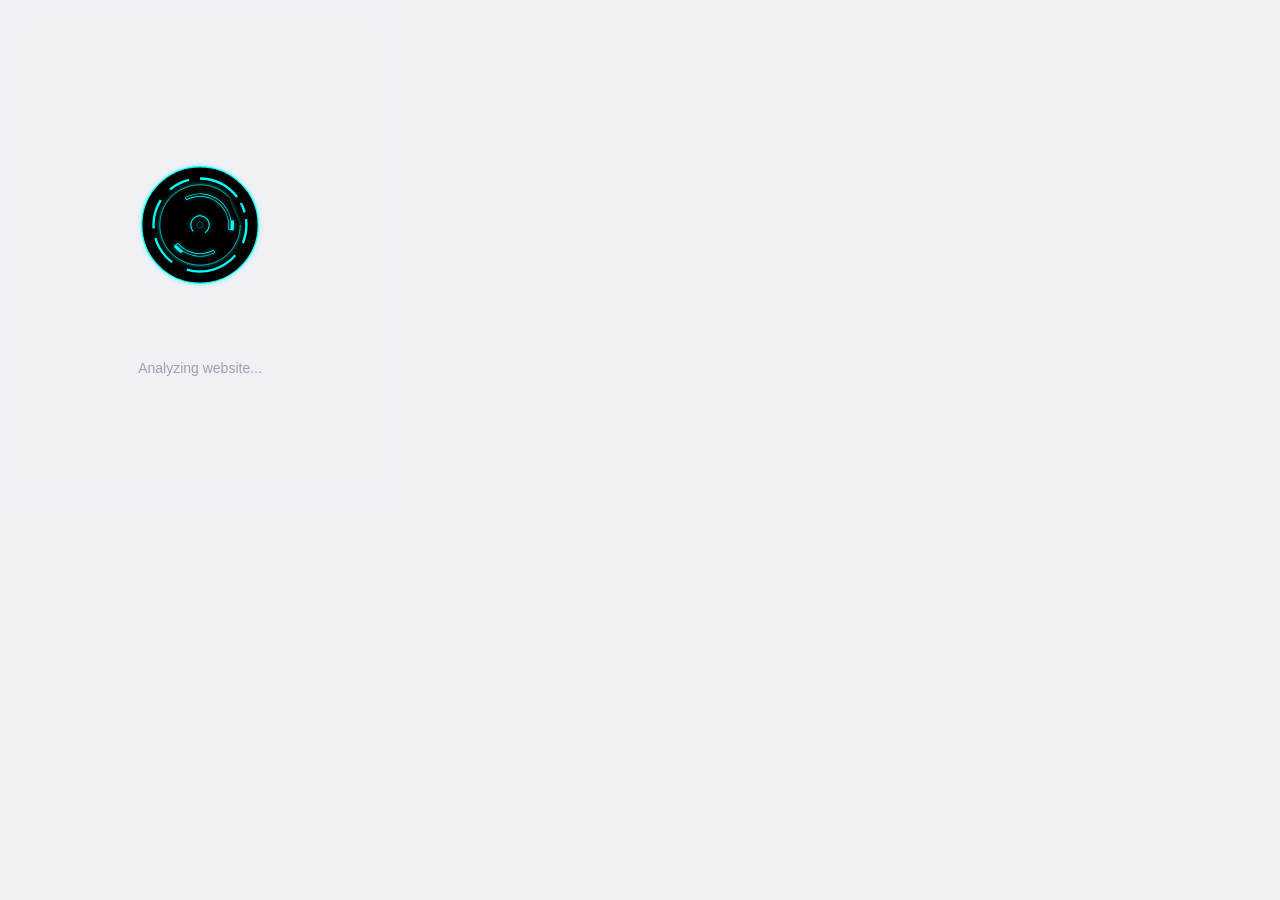
==== Smart Dark Mode Extension/popup/popup.html @ cb62a6f3 "Add files via upload" ====
<!DOCTYPE html>
<html lang="en">
<head>
    <meta charset="UTF-8">
    <meta name="viewport" content="width=device-width, initial-scale=1.0">
    <title>Smart Dark Mode</title>
    <link rel="stylesheet" href="popup.css">
</head>
<body>
    <div id="loading-container" class="active">
        <!-- AI Animation -->
        <div class="svg-frame">
            <svg viewBox="0 0 344 344" style="--i:0;--j:0;">
                <g id="out1">
                    <path d="M72 172C72 116.772 116.772 72 172 72C227.228 72 272 116.772 272 172C272 227.228 227.228 272 172 272C116.772 272 72 227.228 72 172ZM197.322 172C197.322 158.015 185.985 146.678 172 146.678C158.015 146.678 146.678 158.015 146.678 172C146.678 185.985 158.015 197.322 172 197.322C185.985 197.322 197.322 185.985 197.322 172Z"></path>
                    <path mask="url(#path-1-inside-1_111_3212)" stroke-miterlimit="16" stroke-width="2" stroke="#00FFFF" d="M72 172C72 116.772 116.772 72 172 72C227.228 72 272 116.772 272 172C272 227.228 227.228 272 172 272C116.772 272 72 227.228 72 172ZM197.322 172C197.322 158.015 185.985 146.678 172 146.678C158.015 146.678 146.678 158.015 146.678 172C146.678 185.985 158.015 197.322 172 197.322C185.985 197.322 197.322 185.985 197.322 172Z"></path>
                </g>
            </svg>

            <svg viewBox="0 0 344 344" style="--i:1;--j:1;">
                <g id="out2">
                    <mask fill="white" id="path-2-inside-2_111_3212">
                        <path d="M102.892 127.966C93.3733 142.905 88.9517 160.527 90.2897 178.19L94.3752 177.88C93.1041 161.1 97.3046 144.36 106.347 130.168L102.892 127.966Z"></path>
                        <path d="M93.3401 194.968C98.3049 211.971 108.646 226.908 122.814 237.541L125.273 234.264C111.814 224.163 101.99 209.973 97.2731 193.819L93.3401 194.968Z"></path>
                        <path d="M152.707 92.3592C140.33 95.3575 128.822 101.199 119.097 109.421L121.742 112.55C130.981 104.739 141.914 99.1897 153.672 96.3413L152.707 92.3592Z"></path>
                        <path d="M253.294 161.699C255.099 175.937 253.132 190.4 247.59 203.639L243.811 202.057C249.075 189.48 250.944 175.74 249.23 162.214L253.294 161.699Z"></path>
                        <path d="M172 90.0557C184.677 90.0557 197.18 92.9967 208.528 98.6474C219.875 104.298 229.757 112.505 237.396 122.621L234.126 125.09C226.869 115.479 217.481 107.683 206.701 102.315C195.921 96.9469 184.043 94.1529 172 94.1529V90.0557Z"></path>
                        <path d="M244.195 133.235C246.991 138.442 249.216 143.937 250.83 149.623L246.888 150.742C245.355 145.34 243.242 140.12 240.586 135.174L244.195 133.235Z"></path>
                        <path d="M234.238 225.304C223.932 237.338 210.358 246.126 195.159 250.604C179.961 255.082 163.79 255.058 148.606 250.534L149.775 246.607C164.201 250.905 179.563 250.928 194.001 246.674C208.44 242.42 221.335 234.071 231.126 222.639L234.238 225.304Z"></path>
                    </mask>
                    <path mask="url(#path-2-inside-2_111_3212)" fill="#00FFFF" d="M102.892 127.966L105.579 123.75L101.362 121.063L98.6752 125.28L102.892 127.966ZM90.2897 178.19L85.304 178.567L85.6817 183.553L90.6674 183.175L90.2897 178.19ZM94.3752 177.88L94.7529 182.866L99.7386 182.488L99.3609 177.503L94.3752 177.88ZM106.347 130.168L110.564 132.855L113.251 128.638L109.034 125.951L106.347 130.168ZM93.3401 194.968L91.9387 190.168L87.1391 191.569L88.5405 196.369L93.3401 194.968ZM122.814 237.541L119.813 241.54L123.812 244.541L126.813 240.542L122.814 237.541ZM125.273 234.264L129.272 237.265L132.273 233.266L128.274 230.265L125.273 234.264ZM97.2731 193.819L102.073 192.418L100.671 187.618L95.8717 189.02L97.2731 193.819ZM152.707 92.3592L157.567 91.182L156.389 86.3226L151.53 87.4998L152.707 92.3592ZM119.097 109.421L115.869 105.603L112.05 108.831L115.278 112.649L119.097 109.421ZM121.742 112.55L117.924 115.778L121.152 119.596L124.97 116.368L121.742 112.55ZM153.672 96.3413L154.849 101.201L159.708 100.023L158.531 95.1641L153.672 96.3413ZM253.294 161.699L258.255 161.07L257.626 156.11L252.666 156.738L253.294 161.699ZM247.59 203.639L245.66 208.251L250.272 210.182L252.203 205.569L247.59 203.639ZM243.811 202.057L239.198 200.126L237.268 204.739L241.88 206.669L243.811 202.057ZM249.23 162.214L248.601 157.253L243.641 157.882L244.269 162.842L249.23 162.214ZM172 90.0557V85.0557H167V90.0557H172ZM208.528 98.6474L206.299 103.123L206.299 103.123L208.528 98.6474ZM237.396 122.621L240.409 126.611L244.399 123.598L241.386 119.608L237.396 122.621ZM234.126 125.09L230.136 128.103L233.149 132.093L237.139 129.08L234.126 125.09ZM206.701 102.315L204.473 106.791L204.473 106.791L206.701 102.315ZM172 94.1529H167V99.1529H172V94.1529ZM244.195 133.235L248.601 130.87L246.235 126.465L241.83 128.83L244.195 133.235ZM250.83 149.623L252.195 154.433L257.005 153.067L255.64 148.257L250.83 149.623ZM246.888 150.742L242.078 152.107L243.444 156.917L248.254 155.552L246.888 150.742ZM240.586 135.174L238.22 130.768L233.815 133.134L236.181 137.539L240.586 135.174ZM234.238 225.304L238.036 228.556L241.288 224.759L237.491 221.506L234.238 225.304ZM195.159 250.604L196.572 255.4L196.572 255.4L195.159 250.604ZM148.606 250.534L143.814 249.107L142.386 253.899L147.178 255.326L148.606 250.534ZM149.775 246.607L151.203 241.816L146.411 240.388L144.983 245.18L149.775 246.607ZM194.001 246.674L195.415 251.47L195.415 251.47L194.001 246.674ZM231.126 222.639L234.379 218.841L230.581 215.589L227.329 219.386L231.126 222.639ZM98.6752 125.28C88.5757 141.13 83.8844 159.826 85.304 178.567L95.2754 177.812C94.0191 161.227 98.1709 144.681 107.109 130.653L98.6752 125.28ZM90.6674 183.175L94.7529 182.866L93.9976 172.895L89.912 173.204L90.6674 183.175ZM99.3609 177.503C98.1715 161.8 102.102 146.135 110.564 132.855L102.131 127.481C92.5071 142.585 88.0368 160.4 89.3895 178.258L99.3609 177.503ZM109.034 125.951L105.579 123.75L100.205 132.183L103.661 134.385L109.034 125.951ZM88.5405 196.369C93.8083 214.41 104.78 230.259 119.813 241.54L125.815 233.542C112.512 223.558 102.802 209.532 98.1397 193.566L88.5405 196.369ZM126.813 240.542L129.272 237.265L121.274 231.263L118.815 234.54L126.813 240.542ZM128.274 230.265C115.679 220.813 106.486 207.534 102.073 192.418L92.4735 195.221C97.493 212.412 107.948 227.513 122.272 238.263L128.274 230.265ZM95.8717 189.02L91.9387 190.168L94.7415 199.767L98.6745 198.619L95.8717 189.02ZM151.53 87.4998C138.398 90.681 126.188 96.8793 115.869 105.603L122.325 113.239C131.457 105.519 142.262 100.034 153.884 97.2187L151.53 87.4998ZM115.278 112.649L117.924 115.778L125.56 109.322L122.915 106.193L115.278 112.649ZM124.97 116.368C133.616 109.059 143.846 103.866 154.849 101.201L152.495 91.4818C139.981 94.5132 128.347 100.419 118.514 108.732L124.97 116.368ZM158.531 95.1641L157.567 91.182L147.848 93.5364L148.812 97.5185L158.531 95.1641ZM248.334 162.327C250.028 175.697 248.181 189.277 242.978 201.708L252.203 205.569C258.082 191.522 260.169 176.177 258.255 161.07L248.334 162.327ZM249.521 199.027L245.741 197.445L241.88 206.669L245.66 208.251L249.521 199.027ZM248.423 203.987C254.025 190.602 256.014 175.98 254.19 161.585L244.269 162.842C245.873 175.5 244.125 188.357 239.198 200.126L248.423 203.987ZM249.858 167.174L253.923 166.659L252.666 156.738L248.601 157.253L249.858 167.174ZM172 95.0557C183.903 95.0557 195.644 97.8172 206.299 103.123L210.757 94.1717C198.717 88.1761 185.45 85.0557 172 85.0557V95.0557ZM206.299 103.123C216.954 108.429 226.233 116.135 233.406 125.634L241.386 119.608C233.281 108.874 222.796 100.167 210.757 94.1717L206.299 103.123ZM234.383 118.631L231.113 121.1L237.139 129.08L240.409 126.611L234.383 118.631ZM238.116 122.077C230.393 111.849 220.403 103.552 208.93 97.8393L204.473 106.791C214.56 111.814 223.345 119.11 230.136 128.103L238.116 122.077ZM208.93 97.8393C197.458 92.1263 184.816 89.1529 172 89.1529V99.1529C183.269 99.1529 194.385 101.767 204.473 106.791L208.93 97.8393ZM177 94.1529V90.0557H167V94.1529H177ZM239.79 135.601C242.416 140.49 244.504 145.649 246.02 150.988L255.64 148.257C253.927 142.225 251.567 136.395 248.601 130.87L239.79 135.601ZM249.464 144.813L245.523 145.932L248.254 155.552L252.195 154.433L249.464 144.813ZM251.698 149.376C250.067 143.628 247.818 138.073 244.991 132.808L236.181 137.539C238.666 142.168 240.644 147.052 242.078 152.107L251.698 149.376ZM242.951 139.579L246.561 137.64L241.83 128.83L238.22 130.768L242.951 139.579ZM230.441 222.051C220.763 233.351 208.017 241.603 193.746 245.808L196.572 255.4C212.698 250.649 227.101 241.325 238.036 228.556L230.441 222.051ZM193.746 245.808C179.475 250.012 164.291 249.99 150.033 245.742L147.178 255.326C163.289 260.125 180.447 260.151 196.572 255.4L193.746 245.808ZM153.397 251.962L154.567 248.035L144.983 245.18L143.814 249.107L153.397 251.962ZM148.348 251.399C163.7 255.973 180.049 255.997 195.415 251.47L192.588 241.877C179.077 245.858 164.702 245.837 151.203 241.816L148.348 251.399ZM195.415 251.47C210.78 246.942 224.504 238.058 234.924 225.891L227.329 219.386C218.167 230.084 206.099 237.897 192.588 241.877L195.415 251.47ZM227.874 226.436L230.986 229.101L237.491 221.506L234.379 218.841L227.874 226.436Z"></path>
                </g>
            </svg>

            <svg viewBox="0 0 344 344" style="--i:0;--j:2;">
                <g id="inner3">
                    <path d="M195.136 135.689C188.115 131.215 179.948 128.873 171.624 128.946C163.299 129.019 155.174 131.503 148.232 136.099L148.42 136.382C155.307 131.823 163.368 129.358 171.627 129.286C179.886 129.213 187.988 131.537 194.954 135.975L195.136 135.689Z"></path>
                    <path d="M195.136 208.311C188.115 212.784 179.948 215.127 171.624 215.054C163.299 214.981 155.174 212.496 148.232 207.901L148.42 207.618C155.307 212.177 163.368 214.642 171.627 214.714C179.886 214.786 187.988 212.463 194.954 208.025L195.136 208.311Z"></path>
                    <path mask="url(#path-5-inside-3_111_3212)" fill="#00FFFF" d="M195.136 135.689L195.474 135.904L195.689 135.566L195.351 135.352L195.136 135.689ZM171.624 128.946L171.627 129.346L171.624 128.946ZM148.232 136.099L148.011 135.765L147.678 135.986L147.899 136.32L148.232 136.099ZM148.42 136.382L148.086 136.603L148.307 136.936L148.641 136.716L148.42 136.382ZM171.627 129.286L171.63 129.686L171.627 129.286ZM194.954 135.975L194.739 136.313L195.076 136.528L195.291 136.19L194.954 135.975ZM195.136 208.311L195.351 208.648L195.689 208.433L195.474 208.096L195.136 208.311ZM171.624 215.054L171.627 214.654L171.624 215.054ZM148.232 207.901L147.899 207.68L147.678 208.014L148.011 208.234L148.232 207.901ZM148.42 207.618L148.641 207.284L148.307 207.063L148.086 207.397L148.42 207.618ZM171.627 214.714L171.63 214.314L171.627 214.714ZM194.954 208.025L195.291 207.81L195.076 207.472L194.739 207.687L194.954 208.025ZM195.351 135.352C188.265 130.836 180.022 128.473 171.62 128.546L171.627 129.346C179.874 129.274 187.966 131.594 194.921 136.026L195.351 135.352ZM171.62 128.546C163.218 128.619 155.018 131.127 148.011 135.765L148.453 136.432C155.33 131.88 163.38 129.418 171.627 129.346L171.62 128.546ZM147.899 136.32L148.086 136.603L148.753 136.161L148.566 135.878L147.899 136.32ZM148.641 136.716C155.463 132.199 163.448 129.757 171.63 129.686L171.623 128.886C163.287 128.958 155.15 131.447 148.199 136.049L148.641 136.716ZM171.63 129.686C179.812 129.614 187.839 131.916 194.739 136.313L195.169 135.638C188.138 131.158 179.959 128.813 171.623 128.886L171.63 129.686ZM195.291 136.19L195.474 135.904L194.799 135.474L194.617 135.76L195.291 136.19ZM194.921 207.974C187.966 212.406 179.874 214.726 171.627 214.654L171.62 215.454C180.022 215.527 188.265 213.163 195.351 208.648L194.921 207.974ZM171.627 214.654C163.38 214.582 155.33 212.12 148.453 207.567L148.011 208.234C155.018 212.873 163.218 215.38 171.62 215.454L171.627 214.654ZM148.566 208.122L148.753 207.838L148.086 207.397L147.899 207.68L148.566 208.122ZM148.199 207.951C155.15 212.553 163.287 215.041 171.623 215.114L171.63 214.314C163.448 214.243 155.463 211.801 148.641 207.284L148.199 207.951ZM171.623 215.114C179.959 215.187 188.138 212.842 195.169 208.362L194.739 207.687C187.839 212.084 179.812 214.386 171.63 214.314L171.623 215.114ZM194.617 208.239L194.799 208.526L195.474 208.096L195.291 207.81L194.617 208.239Z"></path>
                </g>
                <path stroke="#00FFFF" d="M240.944 172C240.944 187.951 235.414 203.408 225.295 215.738C215.176 228.068 201.095 236.508 185.45 239.62C169.806 242.732 153.567 240.323 139.5 232.804C125.433 225.285 114.408 213.12 108.304 198.384C102.2 183.648 101.394 167.25 106.024 151.987C110.654 136.723 120.434 123.537 133.696 114.675C146.959 105.813 162.884 101.824 178.758 103.388C194.632 104.951 209.472 111.97 220.751 123.249" id="out3"></path>
            </svg>

            <svg viewBox="0 0 344 344" style="--i:1;--j:3;">
                <g id="inner1">
                    <path fill="#00FFFF" d="M145.949 124.51L148.554 129.259C156.575 124.859 165.672 122.804 174.806 123.331C183.94 123.858 192.741 126.944 200.203 132.236C207.665 137.529 213.488 144.815 217.004 153.261C220.521 161.707 221.59 170.972 220.09 179.997L224.108 180.665L224.102 180.699L229.537 181.607C230.521 175.715 230.594 169.708 229.753 163.795L225.628 164.381C224.987 159.867 223.775 155.429 222.005 151.179C218.097 141.795 211.628 133.699 203.337 127.818C195.045 121.937 185.266 118.508 175.118 117.923C165.302 117.357 155.525 119.474 146.83 124.037C146.535 124.192 146.241 124.349 145.949 124.51ZM224.638 164.522C224.009 160.091 222.819 155.735 221.082 151.563C217.246 142.352 210.897 134.406 202.758 128.634C194.62 122.862 185.021 119.496 175.06 118.922C165.432 118.367 155.841 120.441 147.311 124.914L148.954 127.91C156.922 123.745 165.876 121.814 174.864 122.333C184.185 122.87 193.166 126.019 200.782 131.421C208.397 136.822 214.339 144.257 217.928 152.877C221.388 161.188 222.526 170.276 221.23 179.173L224.262 179.677C224.998 174.671 225.35 169.535 224.638 164.522Z" clip-rule="evenodd" fill-rule="evenodd"></path>
                    <path fill="#00FFFF" d="M139.91 220.713C134.922 217.428 130.469 213.395 126.705 208.758L130.983 205.286L130.985 205.288L134.148 202.721C141.342 211.584 151.417 217.642 162.619 219.839C173.821 222.036 185.438 220.232 195.446 214.742L198.051 219.491C197.759 219.651 197.465 219.809 197.17 219.963C186.252 225.693 173.696 227.531 161.577 225.154C154.613 223.789 148.041 221.08 142.202 217.234L139.91 220.713ZM142.752 216.399C148.483 220.174 154.934 222.833 161.769 224.173C173.658 226.504 185.977 224.704 196.689 219.087L195.046 216.09C185.035 221.323 173.531 222.998 162.427 220.82C151.323 218.643 141.303 212.747 134.01 204.122L131.182 206.5C134.451 210.376 138.515 213.607 142.752 216.399Z" clip-rule="evenodd" fill-rule="evenodd"></path>
                </g>
            </svg>

            <svg viewBox="0 0 344 344" style="--i:2;--j:4;">
                <path fill="#00FFFF" d="M180.956 186.056C183.849 184.212 186.103 181.521 187.41 178.349C188.717 175.177 189.013 171.679 188.258 168.332C187.503 164.986 185.734 161.954 183.192 159.65C180.649 157.346 177.458 155.883 174.054 155.46C170.649 155.038 167.197 155.676 164.169 157.288C161.14 158.9 158.683 161.407 157.133 164.468C155.582 167.528 155.014 170.992 155.505 174.388C155.997 177.783 157.524 180.944 159.879 183.439L161.129 182.259C159.018 180.021 157.648 177.186 157.207 174.141C156.766 171.096 157.276 167.989 158.667 165.245C160.057 162.5 162.261 160.252 164.977 158.806C167.693 157.36 170.788 156.788 173.842 157.167C176.895 157.546 179.757 158.858 182.037 160.924C184.317 162.99 185.904 165.709 186.581 168.711C187.258 171.712 186.992 174.849 185.82 177.694C184.648 180.539 182.627 182.952 180.032 184.606L180.956 186.056Z" id="center1"></path>
                <path fill="#00FFFF" d="M172 166.445C175.068 166.445 177.556 168.932 177.556 172C177.556 175.068 175.068 177.556 172 177.556C168.932 177.556 166.444 175.068 166.444 172C166.444 168.932 168.932 166.445 172 166.445ZM172 177.021C174.773 177.021 177.021 174.773 177.021 172C177.021 169.227 174.773 166.979 172 166.979C169.227 166.979 166.979 169.227 166.979 172C166.979 174.773 169.227 177.021 172 177.021Z" id="center"></path>
            </svg>
        </div>
        <p class="status-text">Analyzing website...</p>
    </div>

    <div id="main-container" class="hidden">
        <header>
            <div class="header-top">
                <h2>Smart Dark Mode</h2>
                <div class="header-actions">
                    <button id="btn-blacklist" class="icon-btn" title="Add to Blacklist">
                        <span>🚫</span>
                    </button>
                    <button id="btn-settings" class="icon-btn" title="Settings">
                        <span>⚙️</span>
                    </button>
                    <label class="toggle-switch">
                        <input type="checkbox" id="main-toggle">
                        <span class="toggle-slider"></span>
                    </label>
                </div>
            </div>
            <div class="current-site" id="current-site"></div>
        </header>

        <div class="mode-status">
            <span id="mode-indicator" class="indicator"></span>
            <span id="mode-text">Disabled</span>
        </div>

        <div class="controls">
            <button id="btn-always-dark" class="control-btn">
                <span class="icon">🌙</span>
                Always Dark
            </button>
            <button id="btn-never-dark" class="control-btn">
                <span class="icon">☀️</span>
                Never Dark
            </button>
            <button id="btn-auto" class="control-btn">
                <span class="icon">✨</span>
                Auto
            </button>
        </div>

        <div class="features-section">
            <h3 class="section-title">Features</h3>
            <div class="feature-grid">
                <button id="btn-remove-elements" class="feature-btn">
                    <span class="feature-icon">🎯</span>
                    <span class="feature-text">Remove Elements</span>
                </button>
                <button id="btn-ai-layout" class="feature-btn">
                    <span class="feature-icon">🤖</span>
                    <span class="feature-text">AI Layout Fix</span>
                </button>
                <button id="btn-custom-rules" class="feature-btn">
                    <span class="feature-icon">🎨</span>
                    <span class="feature-text">Custom Rules</span>
                </button>
                <button id="btn-reset-site" class="feature-btn danger">
                    <span class="feature-icon">🔄</span>
                    <span class="feature-text">Reset Site</span>
                </button>
            </div>
        </div>

        <div class="stats">
            <div class="stat-item">
                <span class="stat-label">Sites Learned:</span>
                <span id="sites-count" class="stat-value">0</span>
            </div>
        </div>
    </div>

    <!-- Settings Modal -->
    <div id="settings-modal" class="modal hidden">
        <div class="modal-content">
            <div class="modal-header">
                <h3>Settings</h3>
                <button id="close-settings" class="close-btn">✕</button>
            </div>
            <div class="modal-body">
                <div class="setting-item">
                    <label class="setting-label">
                        <input type="checkbox" id="show-loader-toggle">
                        <span>Show loader animation</span>
                    </label>
                    <p class="setting-description">Display the AI analysis animation when visiting new sites</p>
                </div>

                <div class="setting-item">
                    <h4 class="subsection-title">Blacklisted Websites</h4>
                    <p class="setting-description">Sites where the extension is completely disabled</p>
                    <div id="blacklist-container" class="blacklist-list">
                        <!-- Blacklisted sites will be added here -->
                    </div>
                </div>
            </div>
        </div>
    </div>

    <!-- Custom Rules Modal -->
    <div id="custom-rules-modal" class="modal hidden">
        <div class="modal-content">
            <div class="modal-header">
                <h3>Custom CSS Rules</h3>
                <button id="close-custom-rules" class="close-btn">✕</button>
            </div>
            <div class="modal-body">
                <p class="modal-description">Add custom CSS to fine-tune dark mode for this site</p>
                <textarea id="custom-css-input" placeholder="Enter CSS rules here...
Example:
body { background-color: #1a1a1a !important; }
.header { color: #ffffff !important; }"></textarea>
                <div class="modal-actions">
                    <button id="save-custom-rules" class="primary-btn">Save Rules</button>
                    <button id="clear-custom-rules" class="secondary-btn">Clear</button>
                </div>
            </div>
        </div>
    </div>

    <script src="popup.js"></script>
</body>
</html>
---- Smart Dark Mode Extension/popup/popup.css ----
* {
    margin: 0;
    padding: 0;
    box-sizing: border-box;
}

body {
    width: 400px;
    min-height: 500px;
    font-family: -apple-system, BlinkMacSystemFont, 'Segoe UI', Roboto, Oxygen, Ubuntu, Cantarell, sans-serif;
    color: #e0e0e0;
    padding: 20px;
    transition: background-color 0.3s ease, color 0.3s ease;
}

/* Theme Support - Dark Mode (Default) */
body {
    background: rgba(20, 20, 30, 0.98);
    backdrop-filter: blur(10px);
}

/* Theme Support - Light Mode */
body.light-theme {
    background: rgba(240, 240, 245, 0.98);
    color: #2a2a2a;
}

body.light-theme h2 {
    background: linear-gradient(135deg, #5a52d5, #3bb3a8);
    -webkit-background-clip: text;
    -webkit-text-fill-color: transparent;
}

body.light-theme .current-site,
body.light-theme .stat-label,
body.light-theme .section-title {
    color: #666;
}

body.light-theme .mode-status {
    background: rgba(108, 99, 255, 0.1);
}

body.light-theme .control-btn,
body.light-theme .feature-btn {
    background: rgba(0, 0, 0, 0.03);
    border: 1px solid rgba(0, 0, 0, 0.1);
    color: #2a2a2a;
}

body.light-theme .control-btn:hover,
body.light-theme .feature-btn:hover {
    background: rgba(0, 0, 0, 0.06);
}

body.light-theme .stats {
    border-top-color: rgba(0, 0, 0, 0.1);
}

body.light-theme .modal-content {
    background: rgba(250, 250, 255, 0.98);
    color: #2a2a2a;
}

body.light-theme .setting-description,
body.light-theme .modal-description {
    color: #666;
}

body.light-theme #custom-css-input {
    background: rgba(0, 0, 0, 0.03);
    border-color: rgba(0, 0, 0, 0.1);
    color: #2a2a2a;
}

body.light-theme .blacklist-item {
    background: rgba(0, 0, 0, 0.03);
    border-color: rgba(0, 0, 0, 0.1);
}

/* Loading Container */
#loading-container {
    display: flex;
    flex-direction: column;
    align-items: center;
    justify-content: center;
    min-height: 460px;
}

#loading-container.active {
    display: flex;
}

/* SVG Animation Styles */
.svg-frame {
    width: 200px;
    height: 200px;
    position: relative;
    display: flex;
    align-items: center;
    justify-content: center;
}

.svg-frame svg {
    position: absolute;
    width: 100%;
    height: 100%;
    transform-origin: center center;
}

.svg-frame svg:nth-child(1) {
    animation: rotate-clockwise 8s linear infinite;
}

.svg-frame svg:nth-child(2) {
    animation: rotate-counter 12s linear infinite;
}

.svg-frame svg:nth-child(3) {
    animation: rotate-clockwise 10s linear infinite;
}

.svg-frame svg:nth-child(4) {
    animation: rotate-counter 15s linear infinite;
}

.svg-frame svg:nth-child(5) {
    animation: pulse-center 3s ease-in-out infinite;
}

@keyframes rotate-clockwise {
    from { transform: rotate(0deg); }
    to { transform: rotate(360deg); }
}

@keyframes rotate-counter {
    from { transform: rotate(360deg); }
    to { transform: rotate(0deg); }
}

@keyframes pulse-center {
    0%, 100% {
        transform: scale(1);
        opacity: 1;
    }
    50% {
        transform: scale(1.1);
        opacity: 0.7;
    }
}

.svg-frame path[fill="#00FFFF"],
.svg-frame path[stroke="#00FFFF"] {
    filter: drop-shadow(0 0 4px rgba(0, 255, 255, 0.6));
}

.status-text {
    margin-top: 35px;
    font-size: 14px;
    color: #a0a0b0;
    animation: fadeInOut 2s ease-in-out infinite;
}

@keyframes fadeInOut {
    0%, 100% { opacity: 0.4; }
    50% { opacity: 1; }
}

/* Main Container */
#main-container {
    animation: fadeIn 0.5s ease-in;
}

#main-container.hidden,
#loading-container:not(.active) {
    display: none;
}

@keyframes fadeIn {
    from { opacity: 0; transform: translateY(10px); }
    to { opacity: 1; transform: translateY(0); }
}

/* Header */
header {
    margin-bottom: 20px;
}

.header-top {
    display: flex;
    justify-content: space-between;
    align-items: center;
    margin-bottom: 8px;
}

.header-actions {
    display: flex;
    align-items: center;
    gap: 8px;
}

h2 {
    font-size: 20px;
    font-weight: 600;
    background: linear-gradient(135deg, #6c63ff, #4ecdc4);
    -webkit-background-clip: text;
    -webkit-text-fill-color: transparent;
}

/* Icon Buttons */
.icon-btn {
    width: 32px;
    height: 32px;
    border-radius: 6px;
    border: 1px solid rgba(255, 255, 255, 0.1);
    background: rgba(255, 255, 255, 0.05);
    cursor: pointer;
    display: flex;
    align-items: center;
    justify-content: center;
    font-size: 16px;
    transition: all 0.3s ease;
}

.icon-btn:hover {
    background: rgba(255, 255, 255, 0.1);
    transform: translateY(-1px);
}

/* Toggle Switch */
.toggle-switch {
    position: relative;
    display: inline-block;
    width: 50px;
    height: 26px;
}

.toggle-switch input {
    opacity: 0;
    width: 0;
    height: 0;
}

.toggle-slider {
    position: absolute;
    cursor: pointer;
    top: 0;
    left: 0;
    right: 0;
    bottom: 0;
    background-color: rgba(255, 255, 255, 0.1);
    border: 1px solid rgba(255, 255, 255, 0.2);
    transition: .4s;
    border-radius: 26px;
}

.toggle-slider:before {
    position: absolute;
    content: "";
    height: 18px;
    width: 18px;
    left: 3px;
    bottom: 3px;
    background-color: white;
    transition: .4s;
    border-radius: 50%;
}

input:checked + .toggle-slider {
    background: linear-gradient(135deg, #6c63ff, #4ecdc4);
    border-color: #6c63ff;
}

input:checked + .toggle-slider:before {
    transform: translateX(24px);
}

.current-site {
    font-size: 12px;
    color: #808090;
    overflow: hidden;
    text-overflow: ellipsis;
    white-space: nowrap;
}

/* Mode Status */
.mode-status {
    display: flex;
    align-items: center;
    gap: 10px;
    padding: 12px;
    background: rgba(108, 99, 255, 0.1);
    border-radius: 8px;
    margin-bottom: 20px;
}

.indicator {
    width: 10px;
    height: 10px;
    border-radius: 50%;
    background: #808090;
    transition: all 0.3s ease;
}

.indicator.active {
    background: #4ecdc4;
    animation: glow 2s ease-in-out infinite;
}

@keyframes glow {
    0%, 100% { box-shadow: 0 0 5px #4ecdc4; }
    50% { box-shadow: 0 0 15px #4ecdc4; }
}

#mode-text {
    font-weight: 500;
}

/* Controls */
.controls {
    display: flex;
    flex-direction: column;
    gap: 10px;
    margin-bottom: 20px;
}

.control-btn {
    display: flex;
    align-items: center;
    gap: 10px;
    padding: 12px 16px;
    background: rgba(255, 255, 255, 0.05);
    border: 1px solid rgba(255, 255, 255, 0.1);
    border-radius: 8px;
    color: #e0e0e0;
    cursor: pointer;
    transition: all 0.3s ease;
    font-size: 14px;
}

.control-btn:hover {
    background: rgba(255, 255, 255, 0.1);
    border-color: rgba(108, 99, 255, 0.5);
    transform: translateY(-1px);
}

.control-btn.active {
    background: linear-gradient(135deg, rgba(108, 99, 255, 0.3), rgba(78, 205, 196, 0.3));
    border-color: #6c63ff;
}

.control-btn:disabled {
    opacity: 0.5;
    cursor: not-allowed;
    transform: none;
}

.icon {
    font-size: 18px;
}

/* Features Section */
.features-section {
    margin-bottom: 20px;
}

.section-title {
    font-size: 13px;
    font-weight: 600;
    color: #a0a0b0;
    margin-bottom: 12px;
    text-transform: uppercase;
    letter-spacing: 0.5px;
}

.feature-grid {
    display: grid;
    grid-template-columns: 1fr 1fr;
    gap: 10px;
}

.feature-btn {
    display: flex;
    flex-direction: column;
    align-items: center;
    gap: 6px;
    padding: 14px 10px;
    background: rgba(255, 255, 255, 0.03);
    border: 1px solid rgba(255, 255, 255, 0.08);
    border-radius: 8px;
    color: #c0c0c0;
    cursor: pointer;
    font-size: 12px;
    transition: all 0.3s ease;
}

.feature-btn:hover {
    background: rgba(255, 255, 255, 0.08);
    border-color: rgba(108, 99, 255, 0.3);
    transform: translateY(-2px);
}

.feature-btn:disabled {
    opacity: 0.5;
    cursor: not-allowed;
    transform: none;
}

.feature-icon {
    font-size: 24px;
}

.feature-text {
    font-weight: 500;
}

.feature-btn.danger {
    color: #ff6b6b;
}

.feature-btn.danger:hover {
    background: rgba(255, 107, 107, 0.1);
    border-color: rgba(255, 107, 107, 0.3);
}

/* Stats */
.stats {
    padding-top: 15px;
    border-top: 1px solid rgba(255, 255, 255, 0.1);
}

.stat-item {
    display: flex;
    justify-content: space-between;
    font-size: 13px;
}

.stat-label {
    color: #a0a0b0;
}

.stat-value {
    color: #6c63ff;
    font-weight: 600;
}

/* Modals */
.modal {
    position: fixed;
    top: 0;
    left: 0;
    width: 100%;
    height: 100%;
    background: rgba(0, 0, 0, 0.7);
    display: flex;
    align-items: center;
    justify-content: center;
    z-index: 1000;
    animation: fadeIn 0.3s ease;
}

.modal.hidden {
    display: none;
}

.modal-content {
    background: rgba(25, 25, 35, 0.98);
    border-radius: 12px;
    padding: 20px;
    width: 90%;
    max-width: 360px;
    max-height: 80vh;
    overflow-y: auto;
    animation: slideUp 0.3s ease;
}

@keyframes slideUp {
    from {
        opacity: 0;
        transform: translateY(20px);
    }
    to {
        opacity: 1;
        transform: translateY(0);
    }
}

.modal-header {
    display: flex;
    justify-content: space-between;
    align-items: center;
    margin-bottom: 20px;
}

.modal-header h3 {
    font-size: 18px;
    font-weight: 600;
}

.close-btn {
    background: none;
    border: none;
    color: #a0a0b0;
    font-size: 24px;
    cursor: pointer;
    padding: 0;
    width: 30px;
    height: 30px;
    display: flex;
    align-items: center;
    justify-content: center;
    border-radius: 4px;
    transition: all 0.3s ease;
}

.close-btn:hover {
    background: rgba(255, 255, 255, 0.1);
    color: #fff;
}

.modal-body {
    display: flex;
    flex-direction: column;
    gap: 20px;
}

.setting-item {
    display: flex;
    flex-direction: column;
    gap: 8px;
}

.setting-label {
    display: flex;
    align-items: center;
    gap: 10px;
    cursor: pointer;
    font-size: 14px;
}

.setting-label input[type="checkbox"] {
    width: 18px;
    height: 18px;
    cursor: pointer;
}

.setting-description,
.modal-description {
    font-size: 12px;
    color: #a0a0b0;
    line-height: 1.4;
}

.subsection-title {
    font-size: 14px;
    font-weight: 600;
    margin-top: 10px;
}

.blacklist-list {
    display: flex;
    flex-direction: column;
    gap: 8px;
    max-height: 200px;
    overflow-y: auto;
}

.blacklist-item {
    display: flex;
    justify-content: space-between;
    align-items: center;
    padding: 10px 12px;
    background: rgba(255, 255, 255, 0.03);
    border: 1px solid rgba(255, 255, 255, 0.08);
    border-radius: 6px;
    font-size: 13px;
}

.blacklist-item-domain {
    flex: 1;
    overflow: hidden;
    text-overflow: ellipsis;
    white-space: nowrap;
}

.remove-blacklist-btn {
    background: rgba(255, 107, 107, 0.2);
    border: none;
    color: #ff6b6b;
    padding: 4px 10px;
    border-radius: 4px;
    cursor: pointer;
    font-size: 11px;
    transition: all 0.3s ease;
}

.remove-blacklist-btn:hover {
    background: rgba(255, 107, 107, 0.3);
}

.empty-state {
    text-align: center;
    padding: 20px;
    color: #808090;
    font-size: 13px;
}

#custom-css-input {
    width: 100%;
    min-height: 200px;
    padding: 12px;
    background: rgba(255, 255, 255, 0.03);
    border: 1px solid rgba(255, 255, 255, 0.1);
    border-radius: 8px;
    color: #e0e0e0;
    font-family: 'Monaco', 'Menlo', 'Ubuntu Mono', monospace;
    font-size: 12px;
    resize: vertical;
}

#custom-css-input::placeholder {
    color: #606070;
}

.modal-actions {
    display: flex;
    gap: 10px;
}

.primary-btn,
.secondary-btn {
    flex: 1;
    padding: 10px 16px;
    border-radius: 6px;
    cursor: pointer;
    font-size: 14px;
    font-weight: 500;
    transition: all 0.3s ease;
}

.primary-btn {
    background: linear-gradient(135deg, #6c63ff, #4ecdc4);
    border: none;
    color: white;
}

.primary-btn:hover {
    transform: translateY(-1px);
    box-shadow: 0 4px 12px rgba(108, 99, 255, 0.4);
}

.secondary-btn {
    background: rgba(255, 255, 255, 0.05);
    border: 1px solid rgba(255, 255, 255, 0.1);
    color: #e0e0e0;
}

.secondary-btn:hover {
    background: rgba(255, 255, 255, 0.1);
}

.hidden {
    display: none !important;
}
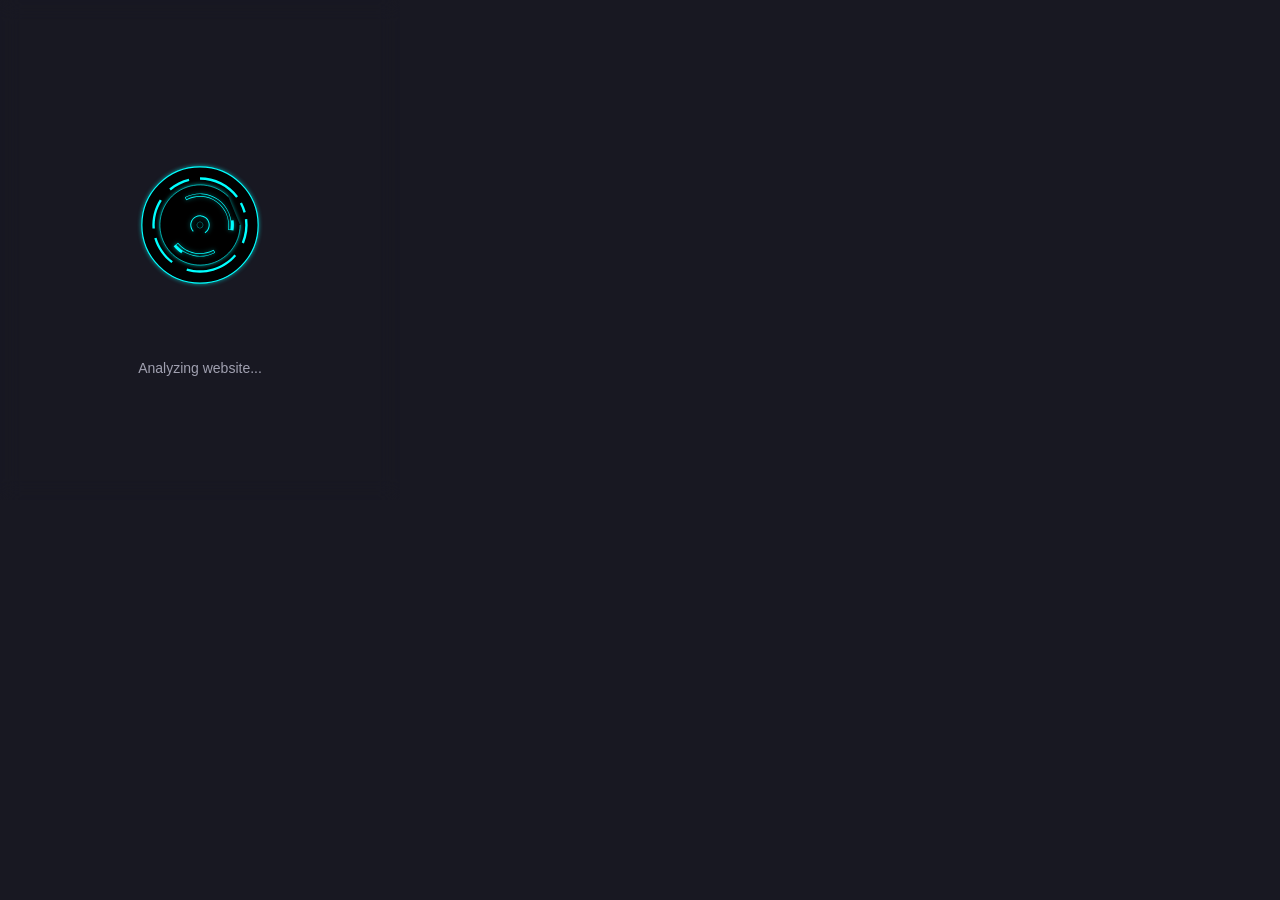
==== commit ebf008e1: "Add files via upload" ====
--- a/Smart Dark Mode Extension/popup/popup.html
+++ b/Smart Dark Mode Extension/popup/popup.html
@@ -8,7 +8,6 @@
 </head>
 <body>
     <div id="loading-container" class="active">
-        <!-- AI Animation -->
         <div class="svg-frame">
             <svg viewBox="0 0 344 344" style="--i:0;--j:0;">
                 <g id="out1">
@@ -16,7 +15,6 @@
                     <path mask="url(#path-1-inside-1_111_3212)" stroke-miterlimit="16" stroke-width="2" stroke="#00FFFF" d="M72 172C72 116.772 116.772 72 172 72C227.228 72 272 116.772 272 172C272 227.228 227.228 272 172 272C116.772 272 72 227.228 72 172ZM197.322 172C197.322 158.015 185.985 146.678 172 146.678C158.015 146.678 146.678 158.015 146.678 172C146.678 185.985 158.015 197.322 172 197.322C185.985 197.322 197.322 185.985 197.322 172Z"></path>
                 </g>
             </svg>
-
             <svg viewBox="0 0 344 344" style="--i:1;--j:1;">
                 <g id="out2">
                     <mask fill="white" id="path-2-inside-2_111_3212">
@@ -31,7 +29,6 @@
                     <path mask="url(#path-2-inside-2_111_3212)" fill="#00FFFF" d="M102.892 127.966L105.579 123.75L101.362 121.063L98.6752 125.28L102.892 127.966ZM90.2897 178.19L85.304 178.567L85.6817 183.553L90.6674 183.175L90.2897 178.19ZM94.3752 177.88L94.7529 182.866L99.7386 182.488L99.3609 177.503L94.3752 177.88ZM106.347 130.168L110.564 132.855L113.251 128.638L109.034 125.951L106.347 130.168ZM93.3401 194.968L91.9387 190.168L87.1391 191.569L88.5405 196.369L93.3401 194.968ZM122.814 237.541L119.813 241.54L123.812 244.541L126.813 240.542L122.814 237.541ZM125.273 234.264L129.272 237.265L132.273 233.266L128.274 230.265L125.273 234.264ZM97.2731 193.819L102.073 192.418L100.671 187.618L95.8717 189.02L97.2731 193.819ZM152.707 92.3592L157.567 91.182L156.389 86.3226L151.53 87.4998L152.707 92.3592ZM119.097 109.421L115.869 105.603L112.05 108.831L115.278 112.649L119.097 109.421ZM121.742 112.55L117.924 115.778L121.152 119.596L124.97 116.368L121.742 112.55ZM153.672 96.3413L154.849 101.201L159.708 100.023L158.531 95.1641L153.672 96.3413ZM253.294 161.699L258.255 161.07L257.626 156.11L252.666 156.738L253.294 161.699ZM247.59 203.639L245.66 208.251L250.272 210.182L252.203 205.569L247.59 203.639ZM243.811 202.057L239.198 200.126L237.268 204.739L241.88 206.669L243.811 202.057ZM249.23 162.214L248.601 157.253L243.641 157.882L244.269 162.842L249.23 162.214ZM172 90.0557V85.0557H167V90.0557H172ZM208.528 98.6474L206.299 103.123L206.299 103.123L208.528 98.6474ZM237.396 122.621L240.409 126.611L244.399 123.598L241.386 119.608L237.396 122.621ZM234.126 125.09L230.136 128.103L233.149 132.093L237.139 129.08L234.126 125.09ZM206.701 102.315L204.473 106.791L204.473 106.791L206.701 102.315ZM172 94.1529H167V99.1529H172V94.1529ZM244.195 133.235L248.601 130.87L246.235 126.465L241.83 128.83L244.195 133.235ZM250.83 149.623L252.195 154.433L257.005 153.067L255.64 148.257L250.83 149.623ZM246.888 150.742L242.078 152.107L243.444 156.917L248.254 155.552L246.888 150.742ZM240.586 135.174L238.22 130.768L233.815 133.134L236.181 137.539L240.586 135.174ZM234.238 225.304L238.036 228.556L241.288 224.759L237.491 221.506L234.238 225.304ZM195.159 250.604L196.572 255.4L196.572 255.4L195.159 250.604ZM148.606 250.534L143.814 249.107L142.386 253.899L147.178 255.326L148.606 250.534ZM149.775 246.607L151.203 241.816L146.411 240.388L144.983 245.18L149.775 246.607ZM194.001 246.674L195.415 251.47L195.415 251.47L194.001 246.674ZM231.126 222.639L234.379 218.841L230.581 215.589L227.329 219.386L231.126 222.639ZM98.6752 125.28C88.5757 141.13 83.8844 159.826 85.304 178.567L95.2754 177.812C94.0191 161.227 98.1709 144.681 107.109 130.653L98.6752 125.28ZM90.6674 183.175L94.7529 182.866L93.9976 172.895L89.912 173.204L90.6674 183.175ZM99.3609 177.503C98.1715 161.8 102.102 146.135 110.564 132.855L102.131 127.481C92.5071 142.585 88.0368 160.4 89.3895 178.258L99.3609 177.503ZM109.034 125.951L105.579 123.75L100.205 132.183L103.661 134.385L109.034 125.951ZM88.5405 196.369C93.8083 214.41 104.78 230.259 119.813 241.54L125.815 233.542C112.512 223.558 102.802 209.532 98.1397 193.566L88.5405 196.369ZM126.813 240.542L129.272 237.265L121.274 231.263L118.815 234.54L126.813 240.542ZM128.274 230.265C115.679 220.813 106.486 207.534 102.073 192.418L92.4735 195.221C97.493 212.412 107.948 227.513 122.272 238.263L128.274 230.265ZM95.8717 189.02L91.9387 190.168L94.7415 199.767L98.6745 198.619L95.8717 189.02ZM151.53 87.4998C138.398 90.681 126.188 96.8793 115.869 105.603L122.325 113.239C131.457 105.519 142.262 100.034 153.884 97.2187L151.53 87.4998ZM115.278 112.649L117.924 115.778L125.56 109.322L122.915 106.193L115.278 112.649ZM124.97 116.368C133.616 109.059 143.846 103.866 154.849 101.201L152.495 91.4818C139.981 94.5132 128.347 100.419 118.514 108.732L124.97 116.368ZM158.531 95.1641L157.567 91.182L147.848 93.5364L148.812 97.5185L158.531 95.1641ZM248.334 162.327C250.028 175.697 248.181 189.277 242.978 201.708L252.203 205.569C258.082 191.522 260.169 176.177 258.255 161.07L248.334 162.327ZM249.521 199.027L245.741 197.445L241.88 206.669L245.66 208.251L249.521 199.027ZM248.423 203.987C254.025 190.602 256.014 175.98 254.19 161.585L244.269 162.842C245.873 175.5 244.125 188.357 239.198 200.126L248.423 203.987ZM249.858 167.174L253.923 166.659L252.666 156.738L248.601 157.253L249.858 167.174ZM172 95.0557C183.903 95.0557 195.644 97.8172 206.299 103.123L210.757 94.1717C198.717 88.1761 185.45 85.0557 172 85.0557V95.0557ZM206.299 103.123C216.954 108.429 226.233 116.135 233.406 125.634L241.386 119.608C233.281 108.874 222.796 100.167 210.757 94.1717L206.299 103.123ZM234.383 118.631L231.113 121.1L237.139 129.08L240.409 126.611L234.383 118.631ZM238.116 122.077C230.393 111.849 220.403 103.552 208.93 97.8393L204.473 106.791C214.56 111.814 223.345 119.11 230.136 128.103L238.116 122.077ZM208.93 97.8393C197.458 92.1263 184.816 89.1529 172 89.1529V99.1529C183.269 99.1529 194.385 101.767 204.473 106.791L208.93 97.8393ZM177 94.1529V90.0557H167V94.1529H177ZM239.79 135.601C242.416 140.49 244.504 145.649 246.02 150.988L255.64 148.257C253.927 142.225 251.567 136.395 248.601 130.87L239.79 135.601ZM249.464 144.813L245.523 145.932L248.254 155.552L252.195 154.433L249.464 144.813ZM251.698 149.376C250.067 143.628 247.818 138.073 244.991 132.808L236.181 137.539C238.666 142.168 240.644 147.052 242.078 152.107L251.698 149.376ZM242.951 139.579L246.561 137.64L241.83 128.83L238.22 130.768L242.951 139.579ZM230.441 222.051C220.763 233.351 208.017 241.603 193.746 245.808L196.572 255.4C212.698 250.649 227.101 241.325 238.036 228.556L230.441 222.051ZM193.746 245.808C179.475 250.012 164.291 249.99 150.033 245.742L147.178 255.326C163.289 260.125 180.447 260.151 196.572 255.4L193.746 245.808ZM153.397 251.962L154.567 248.035L144.983 245.18L143.814 249.107L153.397 251.962ZM148.348 251.399C163.7 255.973 180.049 255.997 195.415 251.47L192.588 241.877C179.077 245.858 164.702 245.837 151.203 241.816L148.348 251.399ZM195.415 251.47C210.78 246.942 224.504 238.058 234.924 225.891L227.329 219.386C218.167 230.084 206.099 237.897 192.588 241.877L195.415 251.47ZM227.874 226.436L230.986 229.101L237.491 221.506L234.379 218.841L227.874 226.436Z"></path>
                 </g>
             </svg>
-
             <svg viewBox="0 0 344 344" style="--i:0;--j:2;">
                 <g id="inner3">
                     <path d="M195.136 135.689C188.115 131.215 179.948 128.873 171.624 128.946C163.299 129.019 155.174 131.503 148.232 136.099L148.42 136.382C155.307 131.823 163.368 129.358 171.627 129.286C179.886 129.213 187.988 131.537 194.954 135.975L195.136 135.689Z"></path>
@@ -40,14 +37,12 @@
                 </g>
                 <path stroke="#00FFFF" d="M240.944 172C240.944 187.951 235.414 203.408 225.295 215.738C215.176 228.068 201.095 236.508 185.45 239.62C169.806 242.732 153.567 240.323 139.5 232.804C125.433 225.285 114.408 213.12 108.304 198.384C102.2 183.648 101.394 167.25 106.024 151.987C110.654 136.723 120.434 123.537 133.696 114.675C146.959 105.813 162.884 101.824 178.758 103.388C194.632 104.951 209.472 111.97 220.751 123.249" id="out3"></path>
             </svg>
-
             <svg viewBox="0 0 344 344" style="--i:1;--j:3;">
                 <g id="inner1">
                     <path fill="#00FFFF" d="M145.949 124.51L148.554 129.259C156.575 124.859 165.672 122.804 174.806 123.331C183.94 123.858 192.741 126.944 200.203 132.236C207.665 137.529 213.488 144.815 217.004 153.261C220.521 161.707 221.59 170.972 220.09 179.997L224.108 180.665L224.102 180.699L229.537 181.607C230.521 175.715 230.594 169.708 229.753 163.795L225.628 164.381C224.987 159.867 223.775 155.429 222.005 151.179C218.097 141.795 211.628 133.699 203.337 127.818C195.045 121.937 185.266 118.508 175.118 117.923C165.302 117.357 155.525 119.474 146.83 124.037C146.535 124.192 146.241 124.349 145.949 124.51ZM224.638 164.522C224.009 160.091 222.819 155.735 221.082 151.563C217.246 142.352 210.897 134.406 202.758 128.634C194.62 122.862 185.021 119.496 175.06 118.922C165.432 118.367 155.841 120.441 147.311 124.914L148.954 127.91C156.922 123.745 165.876 121.814 174.864 122.333C184.185 122.87 193.166 126.019 200.782 131.421C208.397 136.822 214.339 144.257 217.928 152.877C221.388 161.188 222.526 170.276 221.23 179.173L224.262 179.677C224.998 174.671 225.35 169.535 224.638 164.522Z" clip-rule="evenodd" fill-rule="evenodd"></path>
                     <path fill="#00FFFF" d="M139.91 220.713C134.922 217.428 130.469 213.395 126.705 208.758L130.983 205.286L130.985 205.288L134.148 202.721C141.342 211.584 151.417 217.642 162.619 219.839C173.821 222.036 185.438 220.232 195.446 214.742L198.051 219.491C197.759 219.651 197.465 219.809 197.17 219.963C186.252 225.693 173.696 227.531 161.577 225.154C154.613 223.789 148.041 221.08 142.202 217.234L139.91 220.713ZM142.752 216.399C148.483 220.174 154.934 222.833 161.769 224.173C173.658 226.504 185.977 224.704 196.689 219.087L195.046 216.09C185.035 221.323 173.531 222.998 162.427 220.82C151.323 218.643 141.303 212.747 134.01 204.122L131.182 206.5C134.451 210.376 138.515 213.607 142.752 216.399Z" clip-rule="evenodd" fill-rule="evenodd"></path>
                 </g>
             </svg>
-
             <svg viewBox="0 0 344 344" style="--i:2;--j:4;">
                 <path fill="#00FFFF" d="M180.956 186.056C183.849 184.212 186.103 181.521 187.41 178.349C188.717 175.177 189.013 171.679 188.258 168.332C187.503 164.986 185.734 161.954 183.192 159.65C180.649 157.346 177.458 155.883 174.054 155.46C170.649 155.038 167.197 155.676 164.169 157.288C161.14 158.9 158.683 161.407 157.133 164.468C155.582 167.528 155.014 170.992 155.505 174.388C155.997 177.783 157.524 180.944 159.879 183.439L161.129 182.259C159.018 180.021 157.648 177.186 157.207 174.141C156.766 171.096 157.276 167.989 158.667 165.245C160.057 162.5 162.261 160.252 164.977 158.806C167.693 157.36 170.788 156.788 173.842 157.167C176.895 157.546 179.757 158.858 182.037 160.924C184.317 162.99 185.904 165.709 186.581 168.711C187.258 171.712 186.992 174.849 185.82 177.694C184.648 180.539 182.627 182.952 180.032 184.606L180.956 186.056Z" id="center1"></path>
                 <path fill="#00FFFF" d="M172 166.445C175.068 166.445 177.556 168.932 177.556 172C177.556 175.068 175.068 177.556 172 177.556C168.932 177.556 166.444 175.068 166.444 172C166.444 168.932 168.932 166.445 172 166.445ZM172 177.021C174.773 177.021 177.021 174.773 177.021 172C177.021 169.227 174.773 166.979 172 166.979C169.227 166.979 166.979 169.227 166.979 172C166.979 174.773 169.227 177.021 172 177.021Z" id="center"></path>
@@ -67,6 +62,9 @@
                     <button id="btn-settings" class="icon-btn" title="Settings">
                         <span>⚙️</span>
                     </button>
+                    <button id="btn-user-menu" class="icon-btn" title="Account">
+                        <span>👤</span>
+                    </button>
                     <label class="toggle-switch">
                         <input type="checkbox" id="main-toggle">
                         <span class="toggle-slider"></span>
@@ -124,9 +122,22 @@
                 <span id="sites-count" class="stat-value">0</span>
             </div>
         </div>
-    </div>
-
-    <!-- Settings Modal -->
+
+        <div class="learned-sites-section">
+            <button id="toggle-learned-sites" class="toggle-learned-btn">
+                View Learned Sites ▼
+            </button>
+            <div id="learned-sites-list" class="learned-sites-list hidden"></div>
+        </div>
+
+        <div class="footer">
+            <div class="credits">
+                <span class="credits-text">Made by <strong>Vedurocks Ltd</strong></span>
+                <button id="btn-credits" class="credits-btn">Credits</button>
+            </div>
+        </div>
+    </div>
+
     <div id="settings-modal" class="modal hidden">
         <div class="modal-content">
             <div class="modal-header">
@@ -141,19 +152,15 @@
                     </label>
                     <p class="setting-description">Display the AI analysis animation when visiting new sites</p>
                 </div>
-
                 <div class="setting-item">
                     <h4 class="subsection-title">Blacklisted Websites</h4>
                     <p class="setting-description">Sites where the extension is completely disabled</p>
-                    <div id="blacklist-container" class="blacklist-list">
-                        <!-- Blacklisted sites will be added here -->
-                    </div>
-                </div>
-            </div>
-        </div>
-    </div>
-
-    <!-- Custom Rules Modal -->
+                    <div id="blacklist-container" class="blacklist-list"></div>
+                </div>
+            </div>
+        </div>
+    </div>
+
     <div id="custom-rules-modal" class="modal hidden">
         <div class="modal-content">
             <div class="modal-header">
@@ -174,6 +181,63 @@
         </div>
     </div>
 
+    <div id="user-menu-modal" class="modal hidden">
+        <div class="modal-content">
+            <div class="modal-header">
+                <h3>Account</h3>
+                <button id="close-user-menu" class="close-btn">✕</button>
+            </div>
+            <div class="modal-body">
+                <div class="user-info">
+                    <div class="user-avatar">👤</div>
+                    <div class="user-details">
+                        <div class="user-email" id="user-email">Loading...</div>
+                        <div class="user-session">Session expires: <span id="session-expiry">--</span></div>
+                    </div>
+                </div>
+                <div class="user-actions">
+                    <button id="btn-change-password" class="user-action-btn">
+                        <span>🔒</span>
+                        Change Password
+                    </button>
+                    <button id="btn-delete-account" class="user-action-btn danger">
+                        <span>🗑️</span>
+                        Delete Account
+                    </button>
+                    <button id="btn-logout" class="user-action-btn">
+                        <span>🚪</span>
+                        Logout
+                    </button>
+                </div>
+            </div>
+        </div>
+    </div>
+
+    <div id="change-password-modal" class="modal hidden">
+        <div class="modal-content">
+            <div class="modal-header">
+                <h3>Change Password</h3>
+                <button id="close-change-password" class="close-btn">✕</button>
+            </div>
+            <div class="modal-body">
+                <div class="input-group">
+                    <label>Current Password</label>
+                    <input type="password" id="current-password" placeholder="Enter current password">
+                </div>
+                <div class="input-group">
+                    <label>New Password</label>
+                    <input type="password" id="new-password" placeholder="Enter new password (min 6 chars)">
+                </div>
+                <div id="change-password-error" class="error-message hidden"></div>
+                <div id="change-password-success" class="success-message hidden"></div>
+                <div class="modal-actions">
+                    <button id="save-new-password" class="primary-btn">Save Password</button>
+                </div>
+            </div>
+        </div>
+    </div>
+
+    <script src="../auth/auth.js"></script>
     <script src="popup.js"></script>
 </body>
 </html>
--- a/Smart Dark Mode Extension/popup/popup.css
+++ b/Smart Dark Mode Extension/popup/popup.css
@@ -442,6 +442,233 @@
 .stat-value {
     color: #6c63ff;
     font-weight: 600;
+}
+
+/* Learned Sites Section */
+.learned-sites-section {
+    margin-top: 15px;
+    padding-top: 15px;
+    border-top: 1px solid rgba(255, 255, 255, 0.1);
+}
+
+.toggle-learned-btn {
+    width: 100%;
+    padding: 10px;
+    background: rgba(255, 255, 255, 0.03);
+    border: 1px solid rgba(255, 255, 255, 0.08);
+    border-radius: 6px;
+    color: #a0a0b0;
+    cursor: pointer;
+    font-size: 13px;
+    text-align: left;
+    transition: all 0.3s ease;
+    display: flex;
+    justify-content: space-between;
+    align-items: center;
+}
+
+.toggle-learned-btn:hover {
+    background: rgba(255, 255, 255, 0.08);
+    color: #e0e0e0;
+}
+
+.toggle-learned-btn.active {
+    color: #e0e0e0;
+}
+
+.learned-sites-list {
+    margin-top: 10px;
+    max-height: 200px;
+    overflow-y: auto;
+    display: flex;
+    flex-direction: column;
+    gap: 8px;
+}
+
+.learned-site-item {
+    display: flex;
+    justify-content: space-between;
+    align-items: center;
+    padding: 10px 12px;
+    background: rgba(255, 255, 255, 0.03);
+    border: 1px solid rgba(255, 255, 255, 0.08);
+    border-radius: 6px;
+    font-size: 12px;
+    transition: all 0.3s ease;
+}
+
+.learned-site-item:hover {
+    background: rgba(255, 255, 255, 0.08);
+    border-color: rgba(108, 99, 255, 0.3);
+}
+
+.learned-site-info {
+    flex: 1;
+    display: flex;
+    flex-direction: column;
+    gap: 4px;
+}
+
+.learned-site-domain {
+    color: #e0e0e0;
+    font-weight: 500;
+    overflow: hidden;
+    text-overflow: ellipsis;
+    white-space: nowrap;
+}
+
+.learned-site-meta {
+    display: flex;
+    gap: 10px;
+    font-size: 11px;
+    color: #808090;
+}
+
+.learned-site-mode {
+    display: flex;
+    align-items: center;
+    gap: 4px;
+}
+
+.mode-badge {
+    padding: 2px 6px;
+    border-radius: 3px;
+    font-size: 10px;
+    font-weight: 600;
+}
+
+.mode-badge.always-dark {
+    background: rgba(108, 99, 255, 0.2);
+    color: #6c63ff;
+}
+
+.mode-badge.never-dark {
+    background: rgba(255, 193, 7, 0.2);
+    color: #ffc107;
+}
+
+.mode-badge.auto {
+    background: rgba(78, 205, 196, 0.2);
+    color: #4ecdc4;
+}
+
+.learned-site-actions {
+    display: flex;
+    gap: 6px;
+}
+
+.mini-btn {
+    padding: 4px 8px;
+    background: rgba(255, 255, 255, 0.05);
+    border: 1px solid rgba(255, 255, 255, 0.1);
+    border-radius: 4px;
+    color: #a0a0b0;
+    cursor: pointer;
+    font-size: 10px;
+    transition: all 0.3s ease;
+}
+
+.mini-btn:hover {
+    background: rgba(255, 255, 255, 0.1);
+    color: #e0e0e0;
+}
+
+.mini-btn.danger {
+    color: #ff6b6b;
+}
+
+.mini-btn.danger:hover {
+    background: rgba(255, 107, 107, 0.2);
+    border-color: rgba(255, 107, 107, 0.3);
+}
+
+.empty-learned-sites {
+    text-align: center;
+    padding: 20px;
+    color: #808090;
+    font-size: 12px;
+}
+
+body.light-theme .learned-sites-section {
+    border-top-color: rgba(0, 0, 0, 0.1);
+}
+
+body.light-theme .toggle-learned-btn,
+body.light-theme .learned-site-item {
+    background: rgba(0, 0, 0, 0.03);
+    border-color: rgba(0, 0, 0, 0.1);
+    color: #666;
+}
+
+body.light-theme .learned-site-domain {
+    color: #2a2a2a;
+}
+
+body.light-theme .mini-btn {
+    background: rgba(0, 0, 0, 0.05);
+    border-color: rgba(0, 0, 0, 0.1);
+}
+
+/* Footer and Credits */
+.footer {
+    margin-top: 20px;
+    padding-top: 15px;
+    border-top: 1px solid rgba(255, 255, 255, 0.1);
+}
+
+.credits {
+    display: flex;
+    justify-content: space-between;
+    align-items: center;
+    gap: 10px;
+}
+
+.credits-text {
+    font-size: 12px;
+    color: #a0a0b0;
+}
+
+.credits-text strong {
+    background: linear-gradient(135deg, #6c63ff, #4ecdc4);
+    -webkit-background-clip: text;
+    -webkit-text-fill-color: transparent;
+    font-weight: 600;
+}
+
+.credits-btn {
+    padding: 6px 14px;
+    background: rgba(108, 99, 255, 0.1);
+    border: 1px solid rgba(108, 99, 255, 0.3);
+    border-radius: 6px;
+    color: #6c63ff;
+    cursor: pointer;
+    font-size: 12px;
+    font-weight: 500;
+    transition: all 0.3s ease;
+}
+
+.credits-btn:hover {
+    background: rgba(108, 99, 255, 0.2);
+    border-color: rgba(108, 99, 255, 0.5);
+    transform: translateY(-1px);
+}
+
+body.light-theme .footer {
+    border-top-color: rgba(0, 0, 0, 0.1);
+}
+
+body.light-theme .credits-text {
+    color: #666;
+}
+
+body.light-theme .credits-btn {
+    background: rgba(108, 99, 255, 0.1);
+    border-color: rgba(108, 99, 255, 0.3);
+    color: #5a52d5;
+}
+
+body.light-theme .credits-btn:hover {
+    background: rgba(108, 99, 255, 0.15);
 }
 
 /* Modals */
@@ -659,6 +886,146 @@
     background: rgba(255, 255, 255, 0.1);
 }
 
+/* User Menu Styles */
+.user-info {
+    display: flex;
+    align-items: center;
+    gap: 15px;
+    padding: 15px;
+    background: rgba(108, 99, 255, 0.1);
+    border-radius: 8px;
+    margin-bottom: 20px;
+}
+
+.user-avatar {
+    width: 50px;
+    height: 50px;
+    background: linear-gradient(135deg, #6c63ff, #4ecdc4);
+    border-radius: 50%;
+    display: flex;
+    align-items: center;
+    justify-content: center;
+    font-size: 24px;
+}
+
+.user-details {
+    flex: 1;
+}
+
+.user-email {
+    font-size: 14px;
+    font-weight: 600;
+    color: #e0e0e0;
+    margin-bottom: 4px;
+}
+
+.user-session {
+    font-size: 11px;
+    color: #a0a0b0;
+}
+
+.user-actions {
+    display: flex;
+    flex-direction: column;
+    gap: 10px;
+}
+
+.user-action-btn {
+    display: flex;
+    align-items: center;
+    gap: 10px;
+    padding: 12px 16px;
+    background: rgba(255, 255, 255, 0.05);
+    border: 1px solid rgba(255, 255, 255, 0.1);
+    border-radius: 8px;
+    color: #e0e0e0;
+    cursor: pointer;
+    font-size: 14px;
+    transition: all 0.3s ease;
+    text-align: left;
+}
+
+.user-action-btn:hover {
+    background: rgba(255, 255, 255, 0.1);
+    transform: translateY(-1px);
+}
+
+.user-action-btn.danger {
+    color: #ff6b6b;
+}
+
+.user-action-btn.danger:hover {
+    background: rgba(255, 107, 107, 0.1);
+    border-color: rgba(255, 107, 107, 0.3);
+}
+
+.user-action-btn span {
+    font-size: 18px;
+}
+
+.input-group {
+    margin-bottom: 16px;
+}
+
+.input-group label {
+    display: block;
+    font-size: 13px;
+    color: #c0c0c0;
+    margin-bottom: 6px;
+    font-weight: 500;
+}
+
+.input-group input[type="password"],
+.input-group input[type="email"],
+.input-group input[type="text"] {
+    width: 100%;
+    padding: 10px 12px;
+    background: rgba(255, 255, 255, 0.05);
+    border: 1px solid rgba(255, 255, 255, 0.1);
+    border-radius: 6px;
+    color: #e0e0e0;
+    font-size: 14px;
+}
+
+.input-group input:focus {
+    outline: none;
+    border-color: #6c63ff;
+}
+
+.error-message,
+.success-message {
+    padding: 10px 12px;
+    border-radius: 6px;
+    font-size: 13px;
+    margin-bottom: 16px;
+}
+
+.error-message {
+    background: rgba(255, 107, 107, 0.2);
+    border: 1px solid rgba(255, 107, 107, 0.4);
+    color: #ff6b6b;
+}
+
+.success-message {
+    background: rgba(78, 205, 196, 0.2);
+    border: 1px solid rgba(78, 205, 196, 0.4);
+    color: #4ecdc4;
+}
+
+body.light-theme .user-info {
+    background: rgba(108, 99, 255, 0.08);
+}
+
+body.light-theme .user-email {
+    color: #2a2a2a;
+}
+
+body.light-theme .user-action-btn {
+    background: rgba(0, 0, 0, 0.03);
+    border-color: rgba(0, 0, 0, 0.1);
+    color: #2a2a2a;
+}
+
 .hidden {
     display: none !important;
 }
